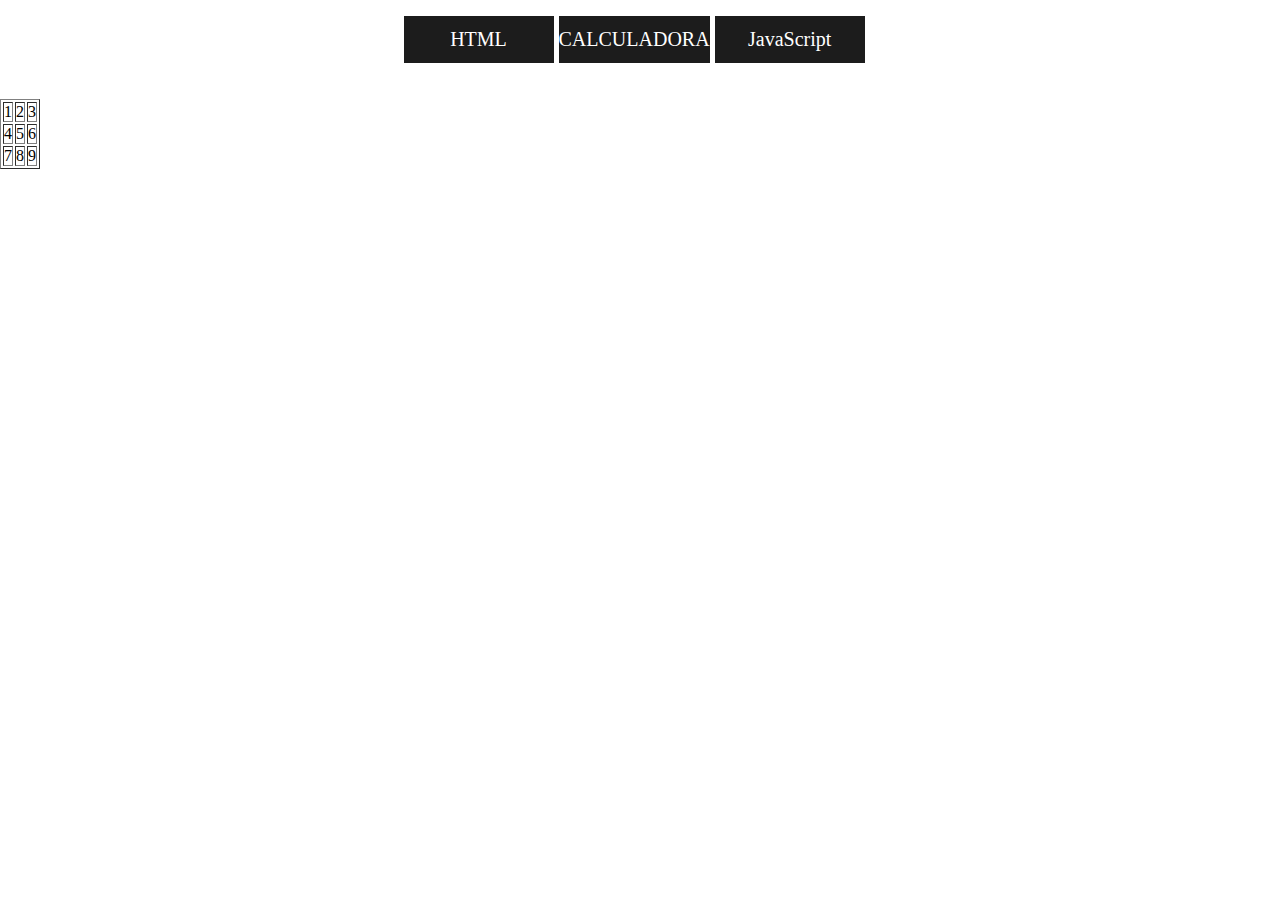
==== calc.html @ f5eadabb "Criação de página nova" ====
<!DOCTYPE html>
<html lang="en">
<head>
    <meta charset="UTF-8">
    <meta http-equiv="X-UA-Compatible" content="IE=edge">
    <meta name="viewport" content="width=device-width, initial-scale=1.0">
    <link rel="stylesheet" href="styles/style1.css">
    <title>Calculador</title>
</head>
<body>
    <section>
        <nav>
            <object data="menu.html" width="100%" height="95px"></object>
        </nav>
    </section>
    <section>
        <div>
            <table border="1">
                <tr>
                    <td>1</td><td>2</td><td>3</td>
                </tr>
                <tr>
                    <td>4</td><td>5</td><td>6</td>
                </tr>
                <tr>
                    <td>7</td><td>8</td><td>9</td>
                </tr>
            </table>
            
        </div>
    </section>
    
</body>
</html>
---- styles/style1.css ----
*{
    margin: 0;
    padding: 0;
}
.corpo {
    width: 900px;
    margin: 0 auto;
}
.blocos{
    border: 1px solid black;
    padding: 30px;
    text-align: center;
    border-radius: 15px;
    margin-bottom: 20px;
}
.btn-ver-mais{
    color: blue;
    margin-left: 50px;
    cursor: pointer;
    font-size: 15px;
}
.animacao{
    transition: 5s;
    margin-top: 100px;
    background-color: red;
    border: 1px solid black;
}
#bloco1{
    overflow: hidden;
    height: 15px;
}
.blocos .box{
    float: right;
}
.blocos h2 {
    margin-bottom: 20px;
}
#bloco1 p{
    width: 300px;
}
.conteudo p {
    overflow: hidden;
    display: none;
    transition: 0.5s;
}
.mostrar1{
    height: 100% !important; 
}
.mostrar2 {
    display: flex !important;
}
.mostrar3 {
    height: 100% !important;
}
/*SLIDE VANILA*/
/*.blocos{
    overflow: hidden;
    height: 0px;
} TRECHO DE CÓDIGO QUE SERÁ USADO PARA OCULTAR A ANIMAÇÃO 3*/
.blocos{
    text-align: center;
}
.bolinha {
    margin: 0 8px;
    cursor: pointer;
    display: inline-block;
    width: 20px;
    height: 20px;
    border-radius: 10px;
    background-color: gray;
}
.bolinha-ativa {
    background-color: #333;
}
.imagens-slide{
    position: relative;
    height: 500px;
    width: 500px;
    margin: 0 auto;
}
.imagens-slide img{
    position: absolute;
    left: 0;
    top: 0;
    width: 500px;
    height: 400px;
    opacity: 0;
    transition: 1s;
    float: center;
}
/*FIM SLIDE VANILLA*/
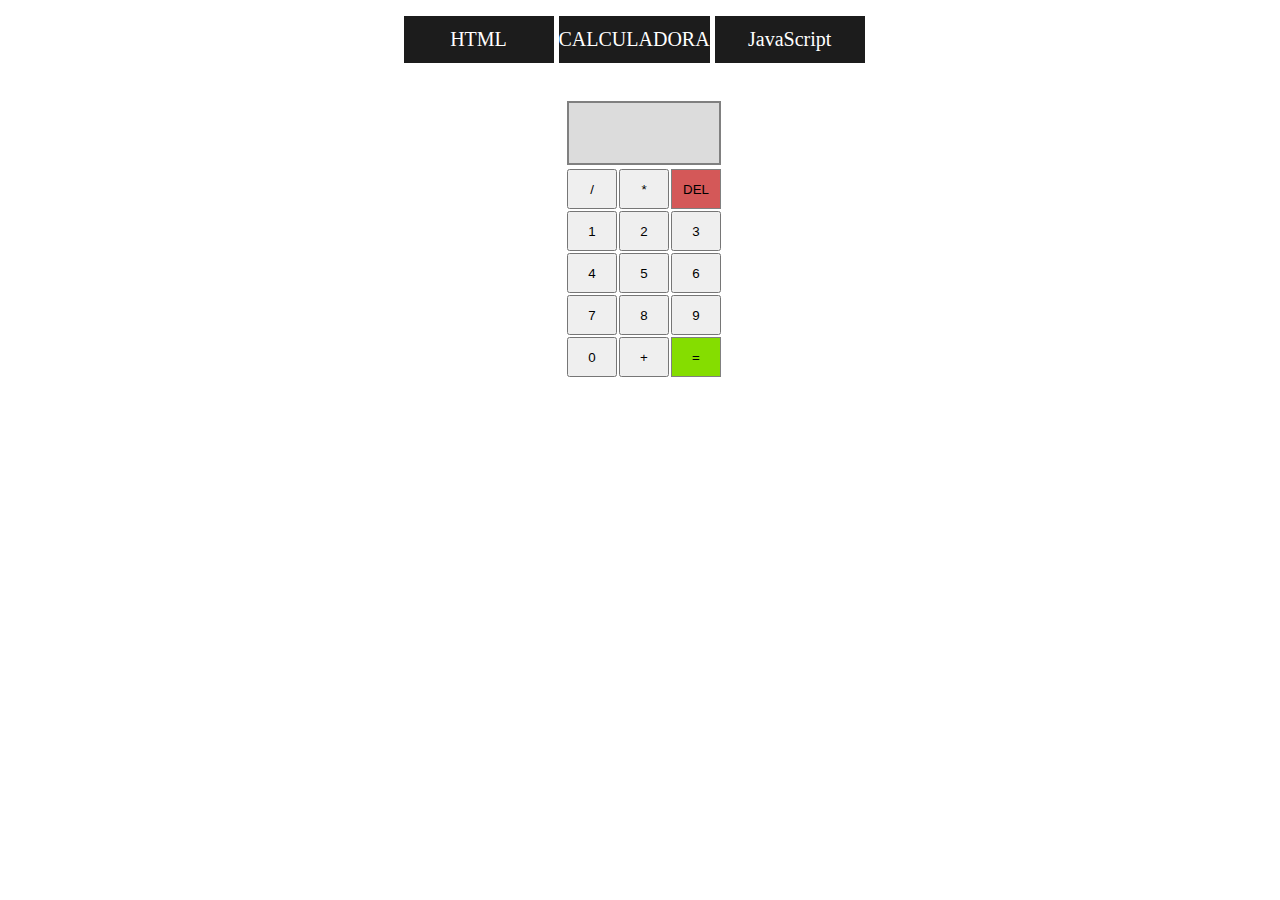
==== commit d1394287: "Display Calculadora" ====
--- a/calc.html
+++ b/calc.html
@@ -14,16 +14,37 @@
         </nav>
     </section>
     <section>
-        <div>
-            <table border="1">
+        
+        <div id="calc">
+            
+            <table>
+                <div class="display">
+
+                </div>
                 <tr>
-                    <td>1</td><td>2</td><td>3</td>
+                    <td><input type="button" value="/"></td>
+                    <td><input type="button" value="*"></td>
+                    <td><input type="button" id="btn-del" value="DEL"></td>
                 </tr>
                 <tr>
-                    <td>4</td><td>5</td><td>6</td>
+                    <td><input type="button" value="1"></td>
+                    <td><input type="button" value="2"></td>
+                    <td><input type="button" value="3"></td>
                 </tr>
                 <tr>
-                    <td>7</td><td>8</td><td>9</td>
+                    <td><input type="button" value="4"></td>
+                    <td><input type="button" value="5"></td>
+                    <td><input type="button" value="6"></td>
+                </tr>
+                <tr>
+                    <td><input type="button" value="7"></td>
+                    <td><input type="button" value="8"></td>
+                    <td><input type="button" value="9"></td>
+                </tr>
+                <tr>
+                    <td><input type="button" value="0"></td>
+                    <td><input type="button" value="+"></td>
+                    <td><input type="button" id="btn-igual" value="="></td>
                 </tr>
             </table>
             
--- a/styles/style1.css
+++ b/styles/style1.css
@@ -89,3 +89,30 @@
     float: center;
 }
 /*FIM SLIDE VANILLA*/
+
+/* CALCULADORA */
+#calc{
+    width: 150px;
+    margin: 0 auto;
+}
+#btn-igual{
+    background-color: rgb(133, 221, 0);
+    border: 1px solid gray;
+}
+#btn-del{
+    background-color: rgb(212, 88, 88);
+    border: 1px solid gray;
+}
+tr td input {
+    width: 50px;
+    height: 40px;
+}
+.display{
+    width: 100%;
+    height: 60px;
+    background-color: gainsboro;
+    border: 2px solid gray;
+    margin: 2px;
+}
+
+/* FIM CALCULADORA */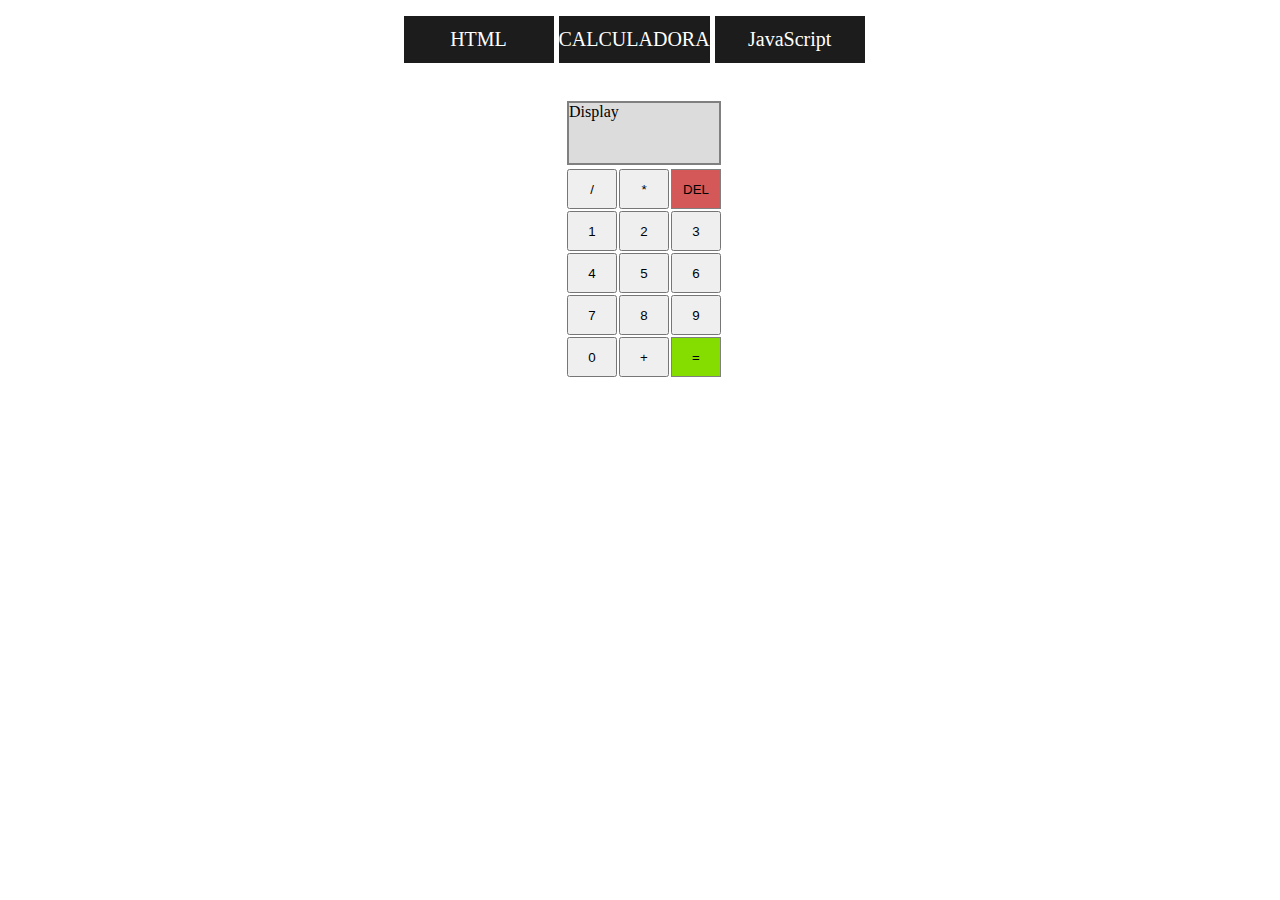
==== commit 8aa4a098: "Arquivo JS para calculadora" ====
--- a/calc.html
+++ b/calc.html
@@ -19,7 +19,7 @@
             
             <table>
                 <div class="display">
-
+                    <p id="display">Display</p>
                 </div>
                 <tr>
                     <td><input type="button" value="/"></td>
@@ -27,7 +27,7 @@
                     <td><input type="button" id="btn-del" value="DEL"></td>
                 </tr>
                 <tr>
-                    <td><input type="button" value="1"></td>
+                    <td><input type="button" value="1" onclick="teste()"></td>
                     <td><input type="button" value="2"></td>
                     <td><input type="button" value="3"></td>
                 </tr>
@@ -50,6 +50,6 @@
             
         </div>
     </section>
-    
+    <script src="js/calculadora.js"></script>
 </body>
 </html>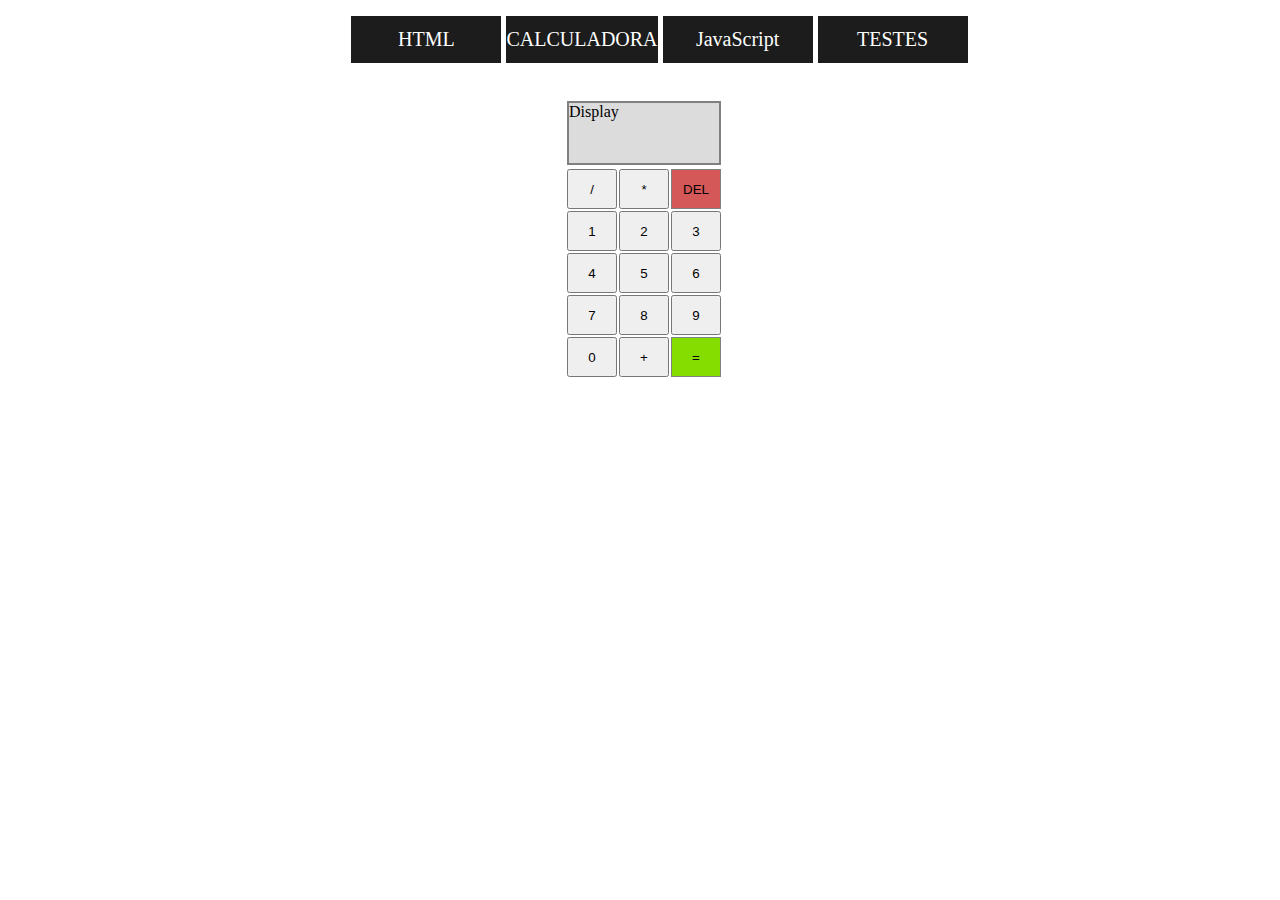
==== commit 4b592659: "Testando função" ====
--- a/calc.html
+++ b/calc.html
@@ -27,22 +27,22 @@
                     <td><input type="button" id="btn-del" value="DEL"></td>
                 </tr>
                 <tr>
-                    <td><input type="button" value="1" onclick="teste()"></td>
-                    <td><input type="button" value="2"></td>
-                    <td><input type="button" value="3"></td>
+                    <td><input class="numeros" type="button" value="1"></td>
+                    <td><input class="numeros" type="button" value="2"></td>
+                    <td><input class="numeros" type="button" value="3"></td>
                 </tr>
                 <tr>
-                    <td><input type="button" value="4"></td>
-                    <td><input type="button" value="5"></td>
-                    <td><input type="button" value="6"></td>
+                    <td><input class="numeros" type="button" value="4"></td>
+                    <td><input class="numeros" type="button" value="5"></td>
+                    <td><input class="numeros" type="button" value="6"></td>
                 </tr>
                 <tr>
-                    <td><input type="button" value="7"></td>
-                    <td><input type="button" value="8"></td>
-                    <td><input type="button" value="9"></td>
+                    <td><input class="numeros" type="button" value="7"></td>
+                    <td><input class="numeros" type="button" value="8"></td>
+                    <td><input class="numeros" type="button" value="9"></td>
                 </tr>
                 <tr>
-                    <td><input type="button" value="0"></td>
+                    <td><input class="numeros" type="button" value="0"></td>
                     <td><input type="button" value="+"></td>
                     <td><input type="button" id="btn-igual" value="="></td>
                 </tr>
--- a/styles/style1.css
+++ b/styles/style1.css
@@ -88,6 +88,13 @@
     transition: 1s;
     float: center;
 }
+.conteudo-slide div {
+    display: none;
+    background-color: #333;
+}
+.teste1{
+    background-color: aqua;
+}
 /*FIM SLIDE VANILLA*/
 
 /* CALCULADORA */
